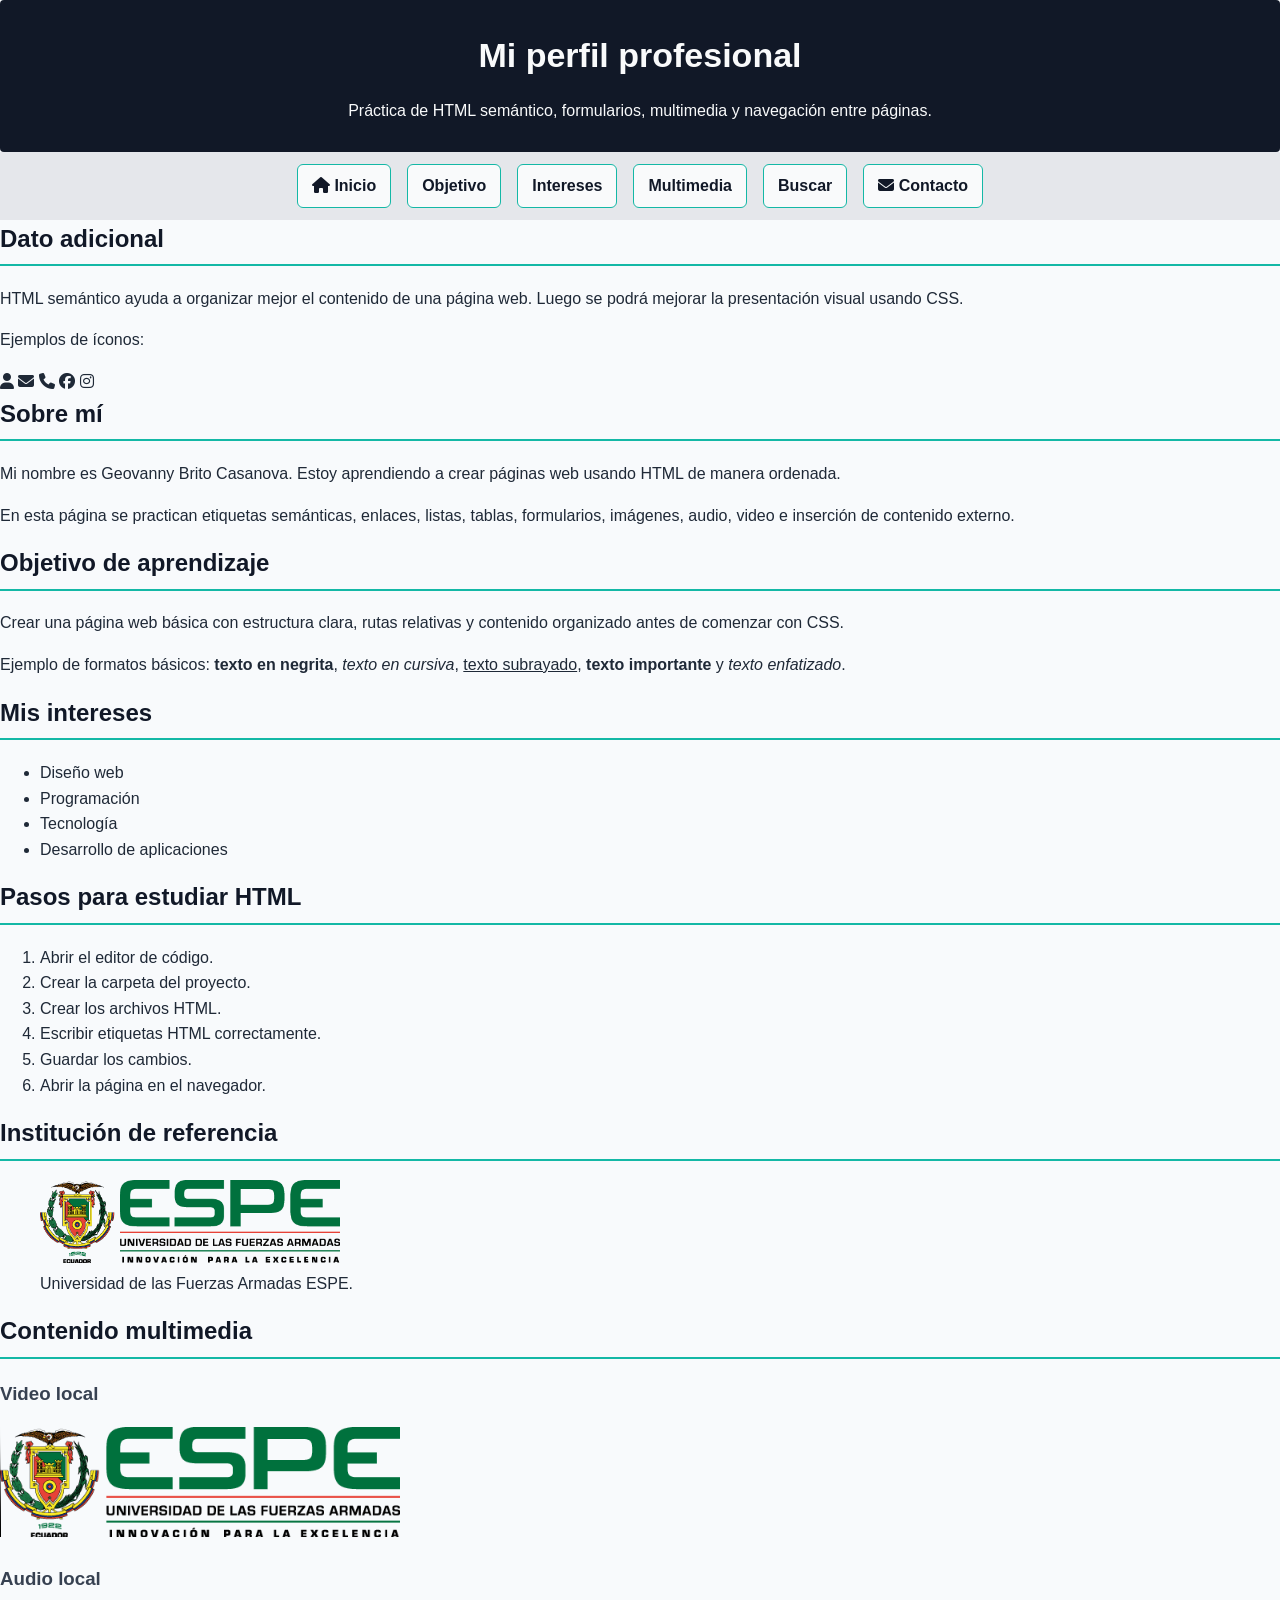
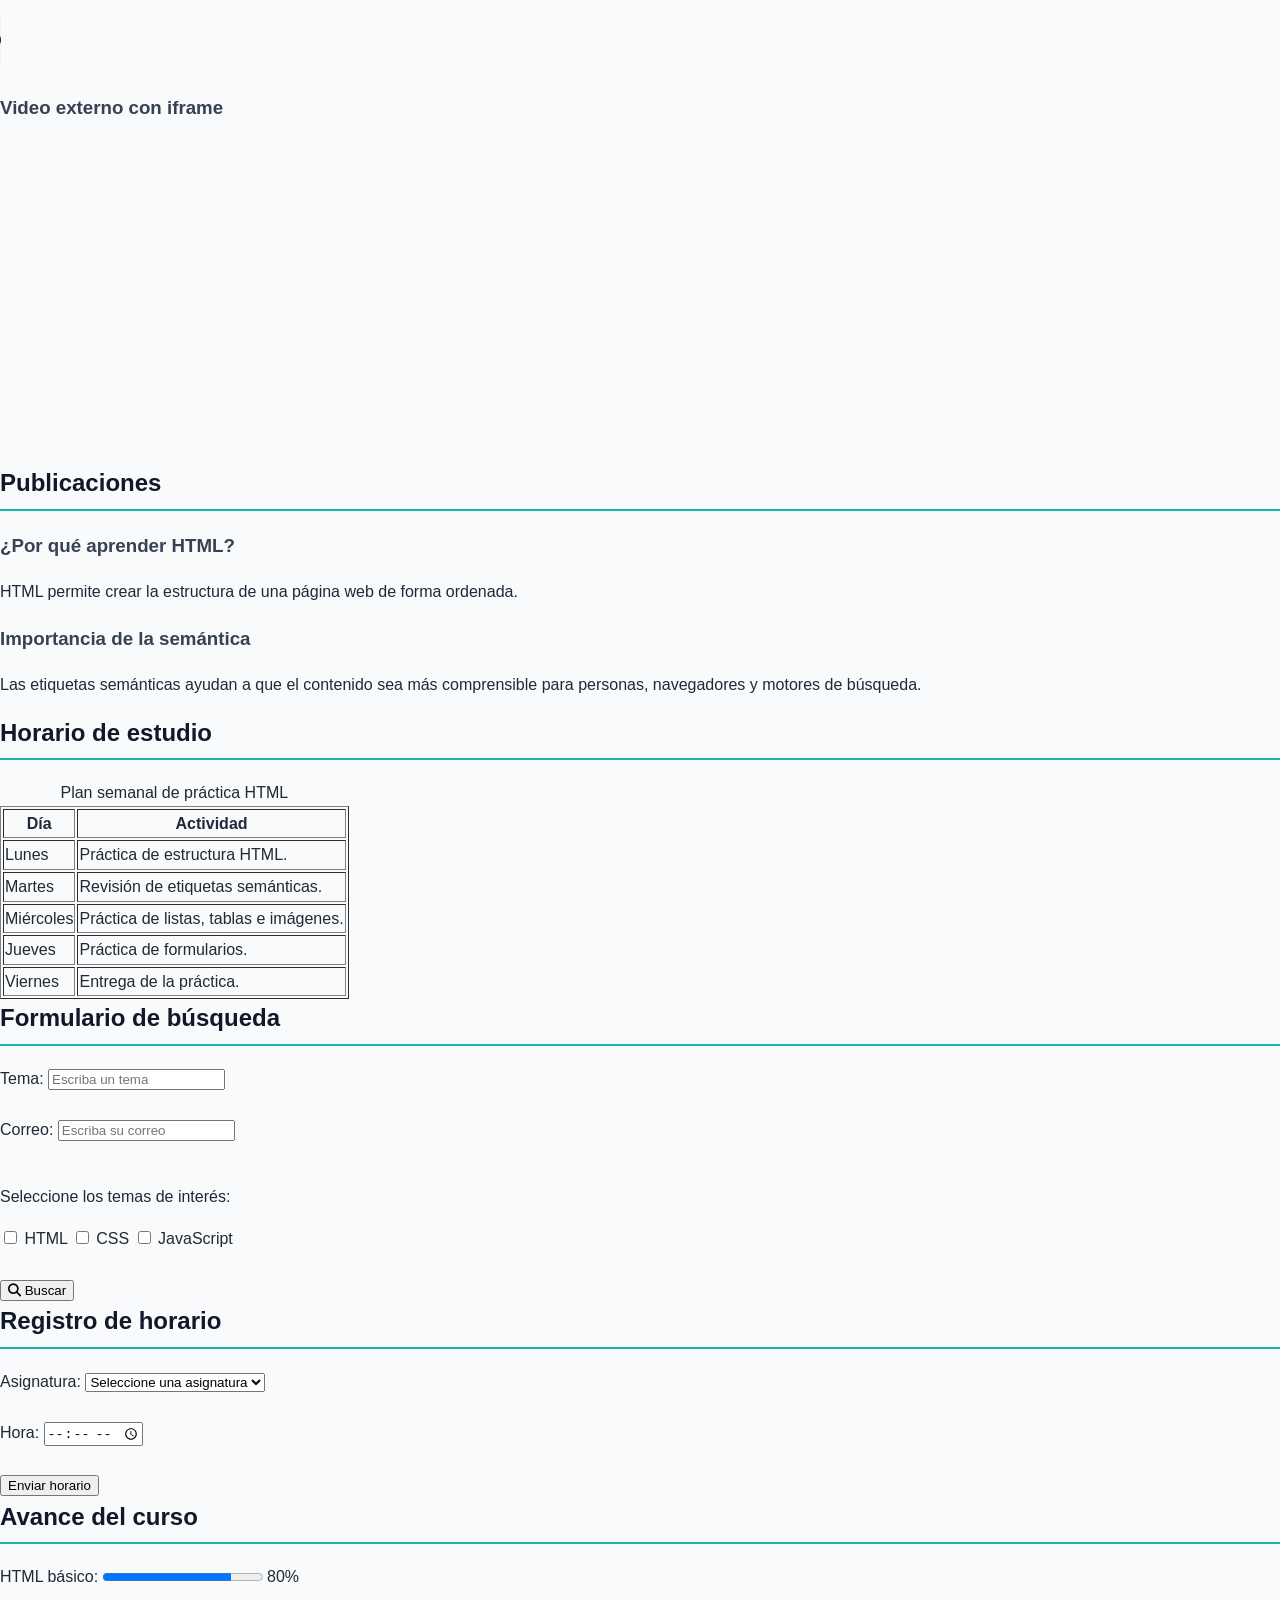
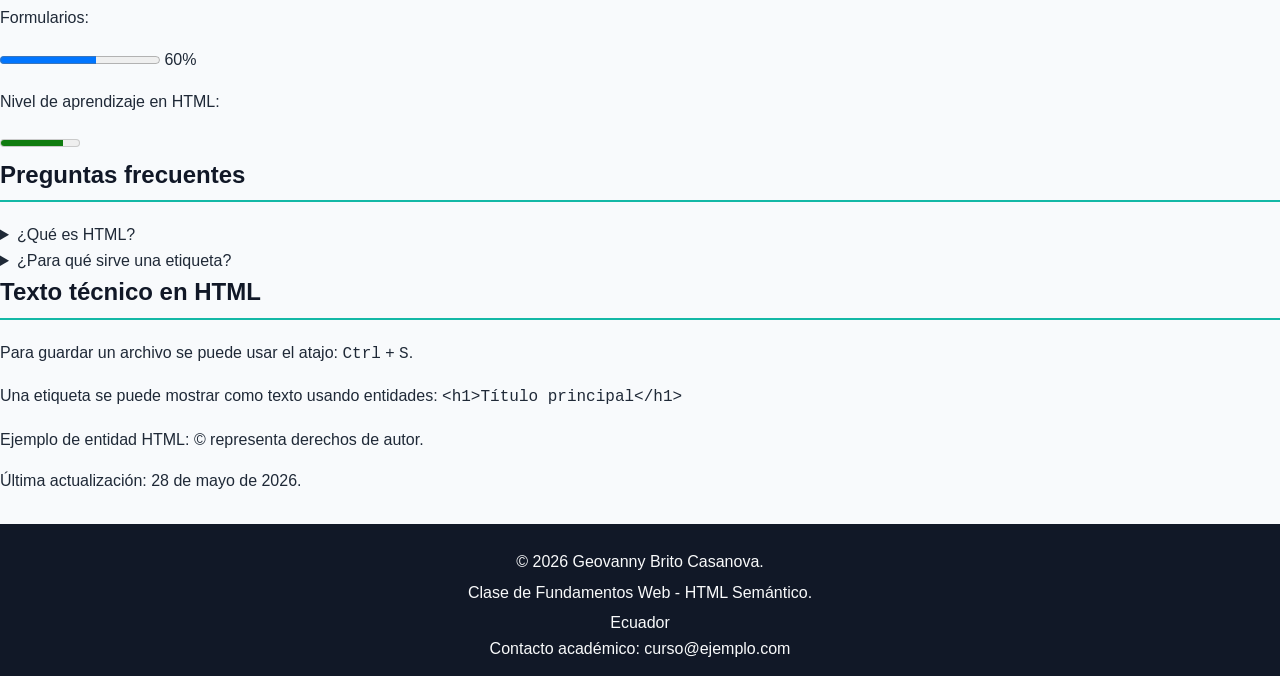
==== Practica01/index.html @ cd459540 "29/05/2026" ====
<!doctype html>
<html lang="es">
  <head>
    <meta charset="UTF-8" />
    <title>Mi perfil profesional</title>

    <!-- Ícono de la pestaña del navegador -->
    <link rel="icon" href="img/mundito.ico" type="image/x-icon" />

    <!-- Librería externa para usar íconos -->
    <link
      rel="stylesheet"
      href="https://cdnjs.cloudflare.com/ajax/libs/font-awesome/6.5.0/css/all.min.css"
    />

    <link rel="stylesheet" href="css/general.css" />
    <link rel="stylesheet" href="css/index.css" />
  </head>

  <body>
    <!-- Encabezado principal de la página -->
    <header>
      <h1>Mi perfil profesional</h1>
      <p>
        Práctica de HTML semántico, formularios, multimedia y navegación entre
        páginas.
      </p>
    </header>

    <!-- Menú de navegación principal -->
    <nav>
      <a href="index.html">
        <i class="fa-solid fa-house"></i>
        Inicio
      </a>

      <a href="#objetivo">Objetivo</a>

      <a href="#intereses">Intereses</a>

      <a href="#multimedia">Multimedia</a>

      <a href="pages/buscar.html">Buscar</a>

      <a href="pages/cto/contacto.html">
        <i class="fa-solid fa-envelope"></i>
        Contacto
      </a>
    </nav>

    <!-- Contenido lateral complementario -->
    <aside>
      <h2>Dato adicional</h2>
      <p>
        HTML semántico ayuda a organizar mejor el contenido de una página web.
        Luego se podrá mejorar la presentación visual usando CSS.
      </p>

      <p>Ejemplos de íconos:</p>
      <i class="fa-solid fa-user"></i>
      <i class="fa-solid fa-envelope"></i>
      <i class="fa-solid fa-phone"></i>
      <i class="fa-brands fa-facebook"></i>
      <i class="fa-brands fa-instagram"></i>
    </aside>

    <!-- Contenido principal -->
    <main>
      <!-- Sección de presentación -->
      <section id="presentacion">
        <h2>Sobre mí</h2>

        <p>
          Mi nombre es Geovanny Brito Casanova. Estoy aprendiendo a crear
          páginas web usando HTML de manera ordenada.
        </p>

        <p>
          En esta página se practican etiquetas semánticas, enlaces, listas,
          tablas, formularios, imágenes, audio, video e inserción de contenido
          externo.
        </p>
      </section>

      <!-- Sección de objetivos -->
      <section id="objetivo">
        <h2>Objetivo de aprendizaje</h2>

        <p>
          Crear una página web básica con estructura clara, rutas relativas y
          contenido organizado antes de comenzar con CSS.
        </p>

        <p>
          Ejemplo de formatos básicos:
          <b>texto en negrita</b>, <i>texto en cursiva</i>,
          <u>texto subrayado</u>, <strong>texto importante</strong> y
          <em>texto enfatizado</em>.
        </p>
      </section>

      <!-- Sección de intereses -->
      <section id="intereses">
        <h2>Mis intereses</h2>

        <ul>
          <li>Diseño web</li>
          <li>Programación</li>
          <li>Tecnología</li>
          <li>Desarrollo de aplicaciones</li>
        </ul>
      </section>

      <!-- Sección de pasos -->
      <section>
        <h2>Pasos para estudiar HTML</h2>

        <ol>
          <li>Abrir el editor de código.</li>
          <li>Crear la carpeta del proyecto.</li>
          <li>Crear los archivos HTML.</li>
          <li>Escribir etiquetas HTML correctamente.</li>
          <li>Guardar los cambios.</li>
          <li>Abrir la página en el navegador.</li>
        </ol>
      </section>

      <!-- Sección con imagen -->
      <section>
        <h2>Institución de referencia</h2>

        <figure>
          <img
            src="img/espe/imagenEjemploEspe.png"
            alt="Logo de la ESPE"
            width="300"
          />
          <figcaption>Universidad de las Fuerzas Armadas ESPE.</figcaption>
        </figure>
      </section>

      <!-- Sección multimedia -->
      <section id="multimedia">
        <h2>Contenido multimedia</h2>

        <article>
          <h3>Video local</h3>

          <video
            src="video/videoEjemploDiagnostica.mp4"
            controls
            width="400"
            poster="img/espe/imagenEjemploEspe.png"
            muted
            loop
          >
            Tu navegador no soporta la etiqueta de video.
          </video>
        </article>

        <article>
          <h3>Audio local</h3>

          <audio
            src="audio/audioEjemploA7X.mp3"
            controls
            loop
            preload="metadata"
          >
            Tu navegador no soporta la etiqueta de audio.
          </audio>
        </article>

        <article>
          <h3>Video externo con iframe</h3>

          <iframe
            width="560"
            height="315"
            src="https://www.youtube.com/embed/bdz90srbneU?si=QoyqD5uKp2PkH5kk"
            title="Video de YouTube"
            frameborder="0"
            allow="
              accelerometer;
              autoplay;
              clipboard-write;
              encrypted-media;
              gyroscope;
              picture-in-picture;
              web-share;
            "
            referrerpolicy="strict-origin-when-cross-origin"
            allowfullscreen
          >
          </iframe>
        </article>
      </section>

      <!-- Sección de publicaciones -->
      <section>
        <h2>Publicaciones</h2>

        <article>
          <h3>¿Por qué aprender HTML?</h3>
          <p>
            HTML permite crear la estructura de una página web de forma
            ordenada.
          </p>
        </article>

        <article>
          <h3>Importancia de la semántica</h3>
          <p>
            Las etiquetas semánticas ayudan a que el contenido sea más
            comprensible para personas, navegadores y motores de búsqueda.
          </p>
        </article>
      </section>

      <!-- Sección de tabla -->
      <section>
        <h2>Horario de estudio</h2>

        <table border="1">
          <caption>
            Plan semanal de práctica HTML
          </caption>

          <thead>
            <tr>
              <th>Día</th>
              <th>Actividad</th>
            </tr>
          </thead>

          <tbody>
            <tr>
              <td>Lunes</td>
              <td>Práctica de estructura HTML.</td>
            </tr>

            <tr>
              <td>Martes</td>
              <td>Revisión de etiquetas semánticas.</td>
            </tr>

            <tr>
              <td>Miércoles</td>
              <td>Práctica de listas, tablas e imágenes.</td>
            </tr>

            <tr>
              <td>Jueves</td>
              <td>Práctica de formularios.</td>
            </tr>

            <tr>
              <td>Viernes</td>
              <td>Entrega de la práctica.</td>
            </tr>
          </tbody>
        </table>
      </section>

      <!-- Sección de formulario de búsqueda -->
      <section>
        <h2>Formulario de búsqueda</h2>

        <!-- 
                Este formulario usa GET.
                Por eso los datos viajan en la URL hacia pages/buscar.html.
            -->
        <form method="GET" action="pages/buscar.html">
          <label for="tema">Tema:</label>
          <input
            type="text"
            id="tema"
            name="tema"
            placeholder="Escriba un tema"
            required
            minlength="3"
            maxlength="20"
          />

          <br /><br />

          <label for="correo">Correo:</label>
          <input
            type="email"
            id="correo"
            name="correo"
            placeholder="Escriba su correo"
            required
          />

          <br /><br />

          <p>Seleccione los temas de interés:</p>

          <label>
            <input type="checkbox" name="temas[]" value="html" />
            HTML
          </label>

          <label>
            <input type="checkbox" name="temas[]" value="css" />
            CSS
          </label>

          <label>
            <input type="checkbox" name="temas[]" value="javascript" />
            JavaScript
          </label>

          <br /><br />

          <button type="submit">
            <i class="fa-solid fa-magnifying-glass"></i>
            Buscar
          </button>
        </form>
      </section>

      <!-- Sección de registro de horario -->
      <section>
        <h2>Registro de horario</h2>

        <form method="GET" action="pages/buscar.html">
          <label for="asignatura">Asignatura:</label>
          <select id="asignatura" name="asignatura" required>
            <option value="">Seleccione una asignatura</option>
            <option value="programacion">Programación</option>
            <option value="base_datos">Base de Datos</option>
            <option value="redes">Redes</option>
            <option value="sistemas_operativos">Sistemas Operativos</option>
          </select>

          <br /><br />

          <label for="hora">Hora:</label>
          <input
            type="time"
            id="hora"
            name="hora"
            min="08:00"
            max="17:00"
            step="1800"
            required
          />

          <br /><br />

          <button type="submit">Enviar horario</button>
        </form>
      </section>

      <!-- Sección de avance del curso -->
      <section>
        <h2>Avance del curso</h2>

        <label for="avance-html">HTML básico:</label>
        <progress id="avance-html" value="80" max="100"></progress>
        <span>80%</span>

        <p>Formularios:</p>
        <progress value="60" max="100"></progress>
        <span>60%</span>

        <p>Nivel de aprendizaje en HTML:</p>
        <meter value="8" min="0" max="10"></meter>
      </section>

      <!-- Sección de preguntas frecuentes -->
      <section>
        <h2>Preguntas frecuentes</h2>

        <details>
          <summary>¿Qué es HTML?</summary>
          <p>
            HTML es el lenguaje que permite crear la estructura de una página
            web.
          </p>
        </details>

        <details>
          <summary>¿Para qué sirve una etiqueta?</summary>
          <p>
            Una etiqueta indica al navegador cómo debe interpretar una parte del
            contenido.
          </p>
        </details>
      </section>

      <!-- Sección de texto técnico -->
      <section>
        <h2>Texto técnico en HTML</h2>

        <p>
          Para guardar un archivo se puede usar el atajo:
          <kbd>Ctrl</kbd> + <kbd>S</kbd>.
        </p>

        <p>
          Una etiqueta se puede mostrar como texto usando entidades:
          <code>&lt;h1&gt;Título principal&lt;/h1&gt;</code>
        </p>

        <p>Ejemplo de entidad HTML: &copy; representa derechos de autor.</p>

        <p>
          Última actualización:
          <time datetime="2026-05-28">28 de mayo de 2026</time>.
        </p>
      </section>
    </main>

    <!-- Pie de página -->
    <footer>
      <p>&copy; 2026 Geovanny Brito Casanova.</p>
      <p>Clase de Fundamentos Web - HTML Semántico.</p>

      <address>
        Ecuador<br />
        Contacto académico: curso@ejemplo.com
      </address>
    </footer>
  </body>
</html>
---- Practica01/css/general.css ----
/* =========================
   Estilos generales
========================= */
* {
  box-sizing: border-box;
}

body {
  font-family: Arial, Helvetica, sans-serif;
  margin: 0;
  background-color: rgb(248, 250, 252);
  color: rgb(31, 41, 55);
  line-height: 1.6;
}

/* =========================
   Titulos
========================= */
h1 {
  margin: 0;
  font-size: 34px;
  text-align: center;
}

h2 {
  color: rgb(17, 24, 39);
  margin-top: 0;
  border-bottom: 2px solid rgb(20, 184, 166);
  padding-bottom: 6px;
}

h3 {
  color: rgb(55, 65, 81);
}

/* =========================
   Texto y enlaces
========================= */
p {
  font-size: 16px;
  text-align: justify;
}
a {
  color: rgb(15, 118, 110);
  text-decoration: none;
}
a:hover {
  text-decoration: underline;
}

/* =========================
   Encabezado
========================= */
header {
  background-color: rgb(17, 24, 39);
  color: rgb(249, 250, 251);
  padding: 28px 16px;
  text-align: center;
  border-radius: 4px;
}

header p {
  text-align: center;
  margin-bottom: 0;
}

/* =========================
   Navegacion
========================= */
nav {
  background-color: rgb(229, 231, 235);
  padding: 12px;
  text-align: center;
  display: flex;
  justify-content: center;
  flex-wrap: wrap;
  gap: 16px;
}

nav a {
  background-color: rgb(249, 250, 251);
  color: rgb(17, 24, 39);
  padding: 8px 14px;
  border-radius: 6px;
  font-weight: bold;
  border: 1px solid rgb(20, 184, 166);
}

nav a:hover {
  background-color: rgb(20, 184, 166);
  color: rgb(249, 250, 251);
  text-decoration: none;
}

/* =========================
   Pie de pagina
========================= */
footer {
  background-color: rgb(17, 24, 39);
  color: rgb(249, 250, 251);
  text-align: center;
  padding: 20px;
  margin-top: 30px;
}

footer p {
  text-align: center;
  margin: 5px 0;
}

footer address {
  font-style: normal;
}
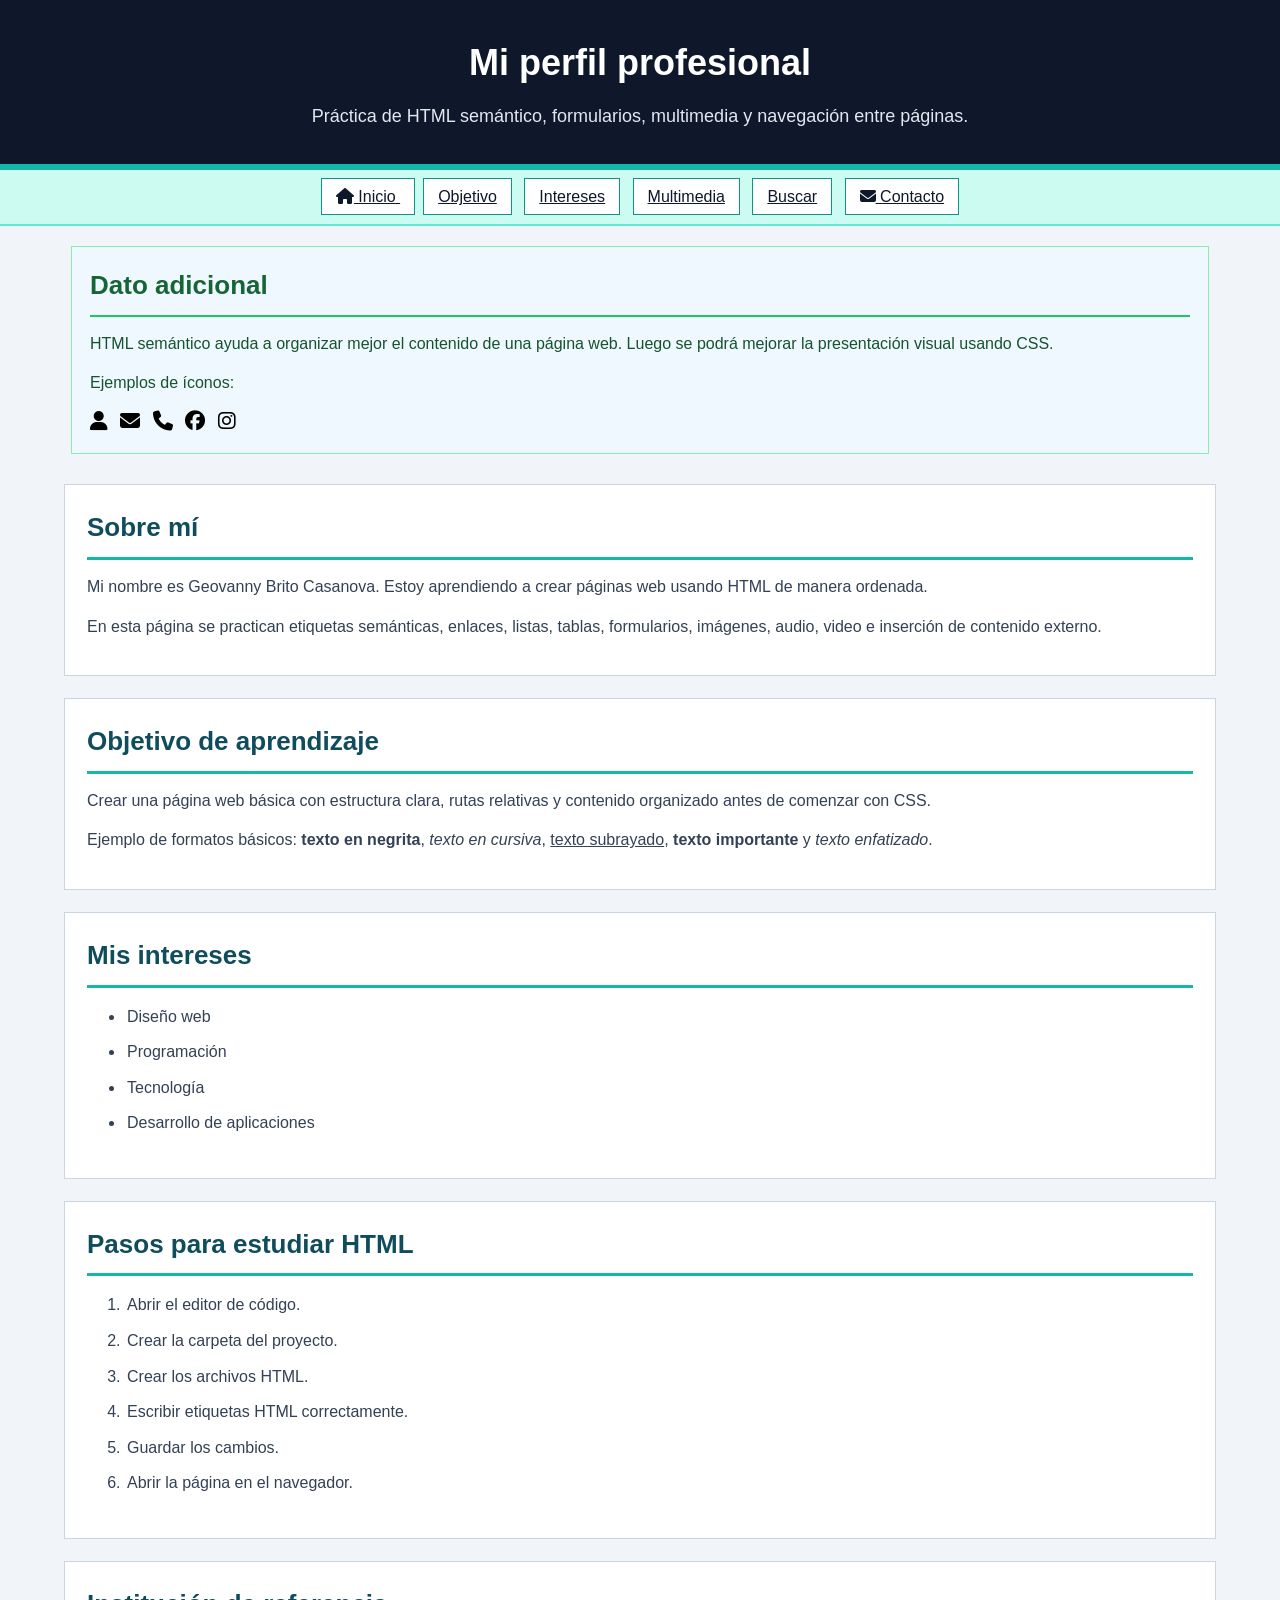
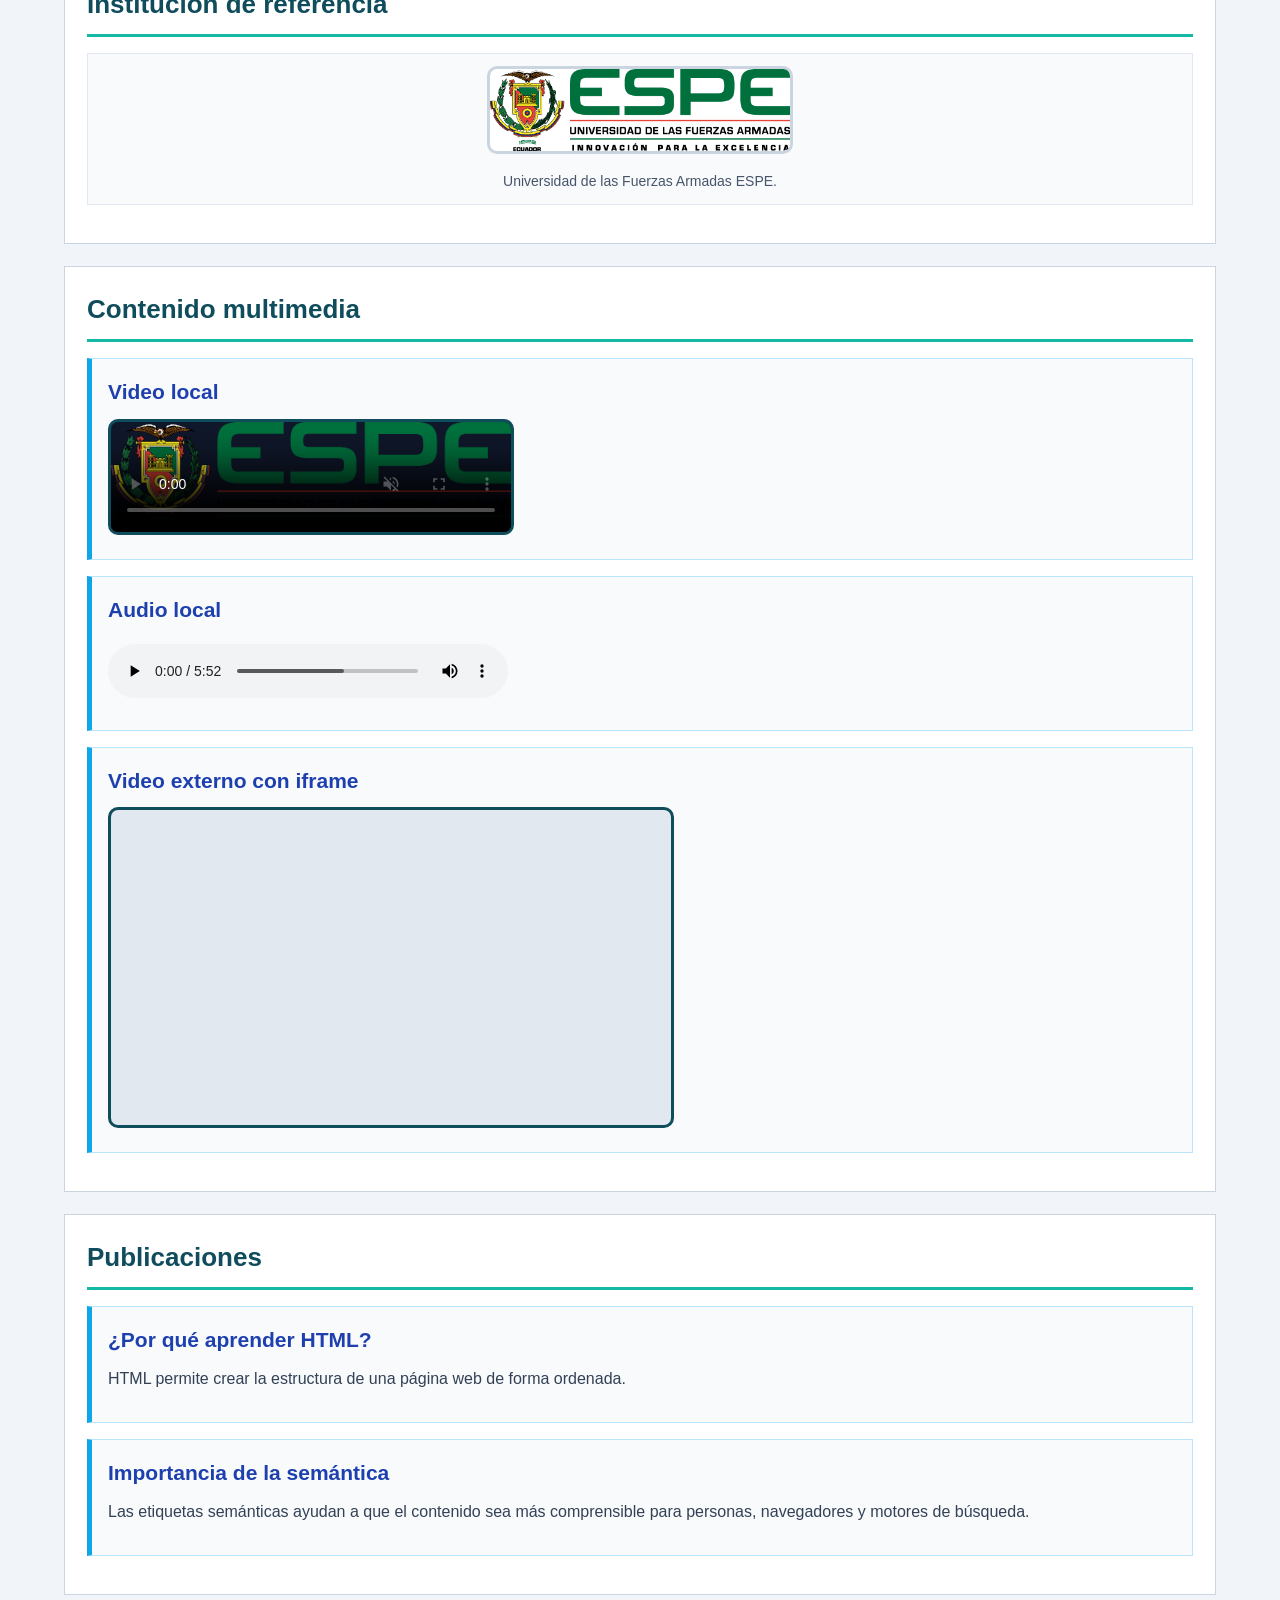
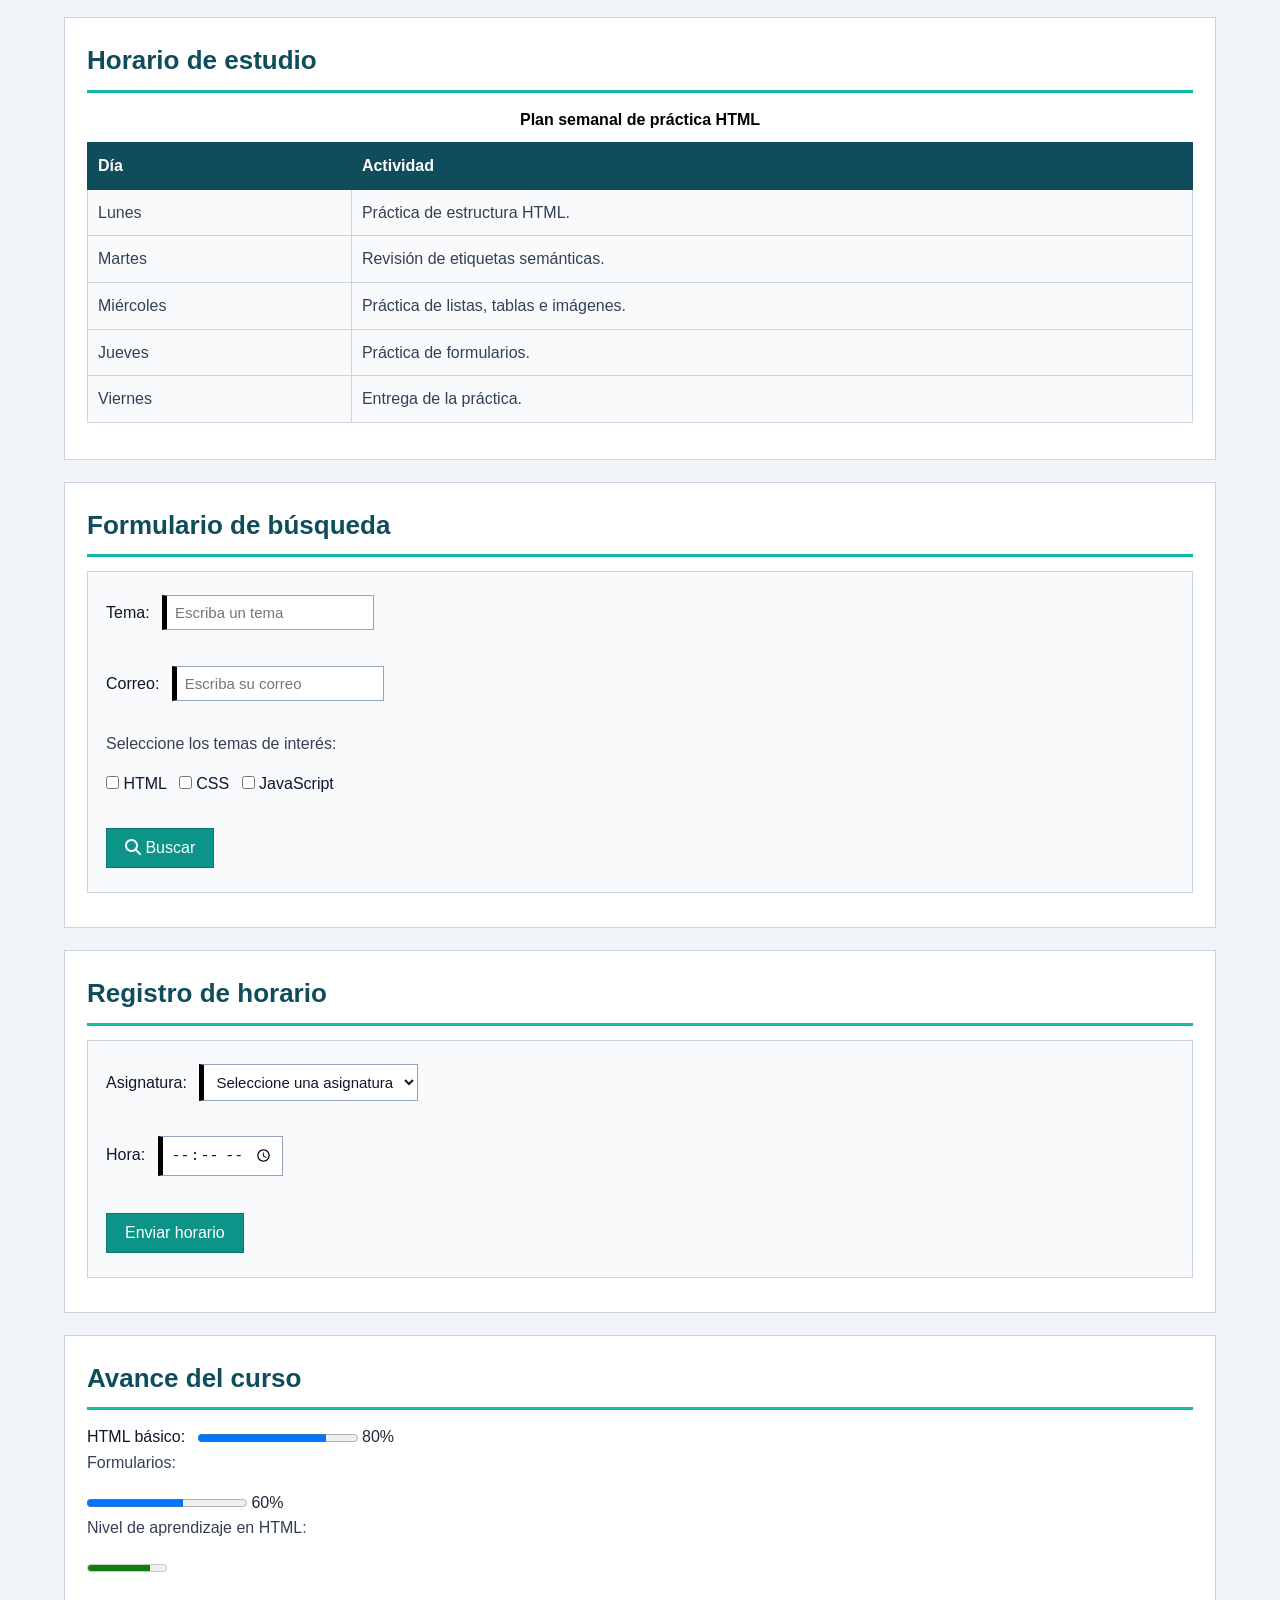
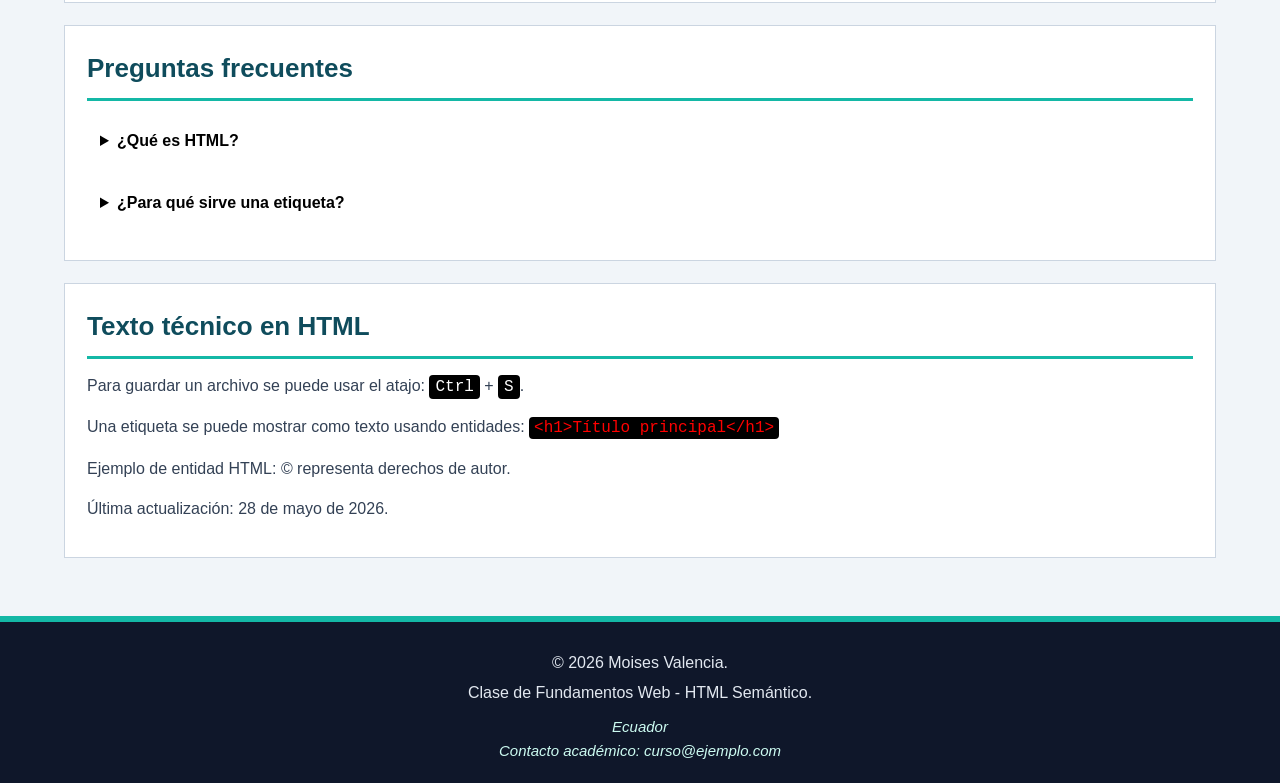
==== commit 1d0033d4: "1/06/2026" ====
--- a/Practica01/index.html
+++ b/Practica01/index.html
@@ -416,7 +416,7 @@
 
     <!-- Pie de página -->
     <footer>
-      <p>&copy; 2026 Geovanny Brito Casanova.</p>
+      <p>&copy; 2026 Moises Valencia.</p>
       <p>Clase de Fundamentos Web - HTML Semántico.</p>
 
       <address>
--- a/Practica01/css/general.css
+++ b/Practica01/css/general.css
@@ -1,113 +1,446 @@
-/* =========================
-   Estilos generales
-========================= */
+/* ============================================================
+   BLOQUE 1: CONFIGURACION GENERAL
+   Selector universal, body, fuente, fondo, color e interlineado.
+   ============================================================ */
+
 * {
-  box-sizing: border-box;
+  margin: 0;
+  padding: 0;
 }
 
 body {
   font-family: Arial, Helvetica, sans-serif;
-  margin: 0;
-  background-color: rgb(248, 250, 252);
+  background-color: rgb(241, 245, 249);
   color: rgb(31, 41, 55);
   line-height: 1.6;
 }
 
-/* =========================
-   Titulos
-========================= */
+/* ============================================================
+   BLOQUE 2: TITULOS, PARRAFOS Y ENLACES
+   Estilos para h1, h2, h3, p, a y a:hover.
+   ============================================================ */
+
 h1 {
+  color: rgb(255, 255, 255);
+  font-size: 36px;
+  text-align: center;
+  margin: 0 0 10px 0;
+}
+
+h2 {
+  color: rgb(15, 76, 92);
+  font-size: 26px;
+  text-align: left;
+  margin: 0 0 14px 0;
+  padding: 0 0 8px 0;
+  border-bottom: 3px solid rgb(20, 184, 166);
+}
+
+h3 {
+  color: rgb(30, 64, 175);
+  font-size: 21px;
+  margin: 0 0 10px 0;
+}
+
+p {
+  color: rgb(51, 65, 85);
+  font-size: 16px;
+  text-align: justify;
+  margin: 0 0 14px 0;
+}
+
+a {
+  color: rgb(13, 148, 136);
+}
+
+a:hover {
+  color: rgb(30, 64, 175);
+  background-color: rgb(224, 242, 254);
+}
+
+/* ============================================================
+   BLOQUE 3: ELEMENTOS SEMANTICOS PRINCIPALES
+   Estilos para header, nav, main, section, article, aside y footer.
+   ============================================================ */
+
+header {
+  background-color: rgb(15, 23, 42);
+  color: rgb(255, 255, 255);
+  text-align: center;
+  padding: 34px 24px;
+  border-bottom: 6px solid rgb(20, 184, 166);
+}
+
+header p {
+  color: rgb(226, 232, 240);
+  text-align: center;
+  font-size: 18px;
   margin: 0;
-  font-size: 34px;
-  text-align: center;
-}
-
-h2 {
-  color: rgb(17, 24, 39);
-  margin-top: 0;
-  border-bottom: 2px solid rgb(20, 184, 166);
-  padding-bottom: 6px;
-}
-
-h3 {
-  color: rgb(55, 65, 81);
-}
-
-/* =========================
-   Texto y enlaces
-========================= */
-p {
-  font-size: 16px;
-  text-align: justify;
-}
-a {
-  color: rgb(15, 118, 110);
-  text-decoration: none;
-}
-a:hover {
-  text-decoration: underline;
-}
-
-/* =========================
-   Encabezado
-========================= */
-header {
-  background-color: rgb(17, 24, 39);
-  color: rgb(249, 250, 251);
-  padding: 28px 16px;
-  text-align: center;
+}
+
+nav {
+  background-color: rgb(204, 251, 241);
+  text-align: center;
+  padding: 14px;
+  border-bottom: 2px solid rgb(94, 234, 212);
+}
+
+main {
+  width: 90%;
+  margin: 24px auto;
+  padding: 6px;
+}
+
+section {
+  background-color: rgb(255, 255, 255);
+  margin: 0 0 22px 0;
+  padding: 22px;
+  border: 1px solid rgb(203, 213, 225);
+}
+
+article {
+  background-color: rgb(248, 250, 252);
+  margin: 16px 0;
+  padding: 16px;
+  border-left: 5px solid rgb(14, 165, 233);
+}
+
+aside {
+  width: 90%;
+  background-color: rgb(236, 253, 245);
+  color: rgb(20, 83, 45);
+  margin: 24px auto 0 auto;
+  padding: 18px;
+  border: 1px solid rgb(134, 239, 172);
+}
+
+footer {
+  background-color: rgb(15, 23, 42);
+  color: rgb(255, 255, 255);
+  text-align: center;
+  margin: 30px 0 0 0;
+  padding: 24px;
+  border-top: 6px solid rgb(20, 184, 166);
+}
+
+/* ============================================================
+   BLOQUE 4: MENU DE NAVEGACION
+   Estilos para nav, nav a y nav a:hover.
+   ============================================================ */
+
+nav a {
+  color: rgb(15, 23, 42);
+  background-color: rgb(255, 255, 255);
+  font-size: 16px;
+  margin: 4px;
+  padding: 9px 14px;
+  border: 1px solid rgb(13, 148, 136);
+}
+
+nav a:hover {
+  color: rgb(255, 255, 255);
+  background-color: rgb(13, 148, 136);
+}
+
+/* ============================================================
+   BLOQUE 5: CONTENIDO Y SECCIONES
+   Estilos para main, section, article y aside.
+   ============================================================ */
+
+aside {
+  width: 90%;
+  max-width: 1100px;
+  margin: 20px auto;
+  background-color: aliceblue;
+}
+
+aside i {
+  margin-right: 8px;
+  font-size: 20px;
+  color: black;
+}
+
+main p {
+  font-size: 16px;
+}
+
+section article {
+  border: 1px solid rgb(186, 230, 253);
+  border-left: 5px solid rgb(14, 165, 233);
+}
+
+aside h2 {
+  color: rgb(22, 101, 52);
+  border-bottom: 2px solid rgb(34, 197, 94);
+}
+
+aside p {
+  color: rgb(20, 83, 45);
+}
+
+/* ============================================================
+   BLOQUE 6: IMAGENES Y MULTIMEDIA
+   Estilos para img, figure, figcaption, video, audio e iframe.
+   ============================================================ */
+
+img {
+  width: 300px;
+  height: auto;
+  border: 3px solid rgb(203, 213, 225);
+}
+
+figure {
+  text-align: center;
+  margin: 16px 0;
+  padding: 12px;
+  background-color: rgb(248, 250, 252);
+  border: 1px solid rgb(226, 232, 240);
+}
+
+figure img {
+  background-color: rgb(255, 255, 255);
+}
+
+figcaption {
+  color: rgb(71, 85, 105);
+  font-size: 14px;
+  text-align: center;
+  margin: 8px 0 0 0;
+}
+
+video {
+  width: 400px;
+  height: auto;
+  border: 3px solid rgb(15, 76, 92);
+  background-color: rgb(15, 23, 42);
+}
+
+audio {
+  width: 400px;
+  margin: 8px 0;
+}
+
+iframe {
+  width: 560px;
+  height: 315px;
+  border: 3px solid rgb(15, 76, 92);
+  background-color: rgb(226, 232, 240);
+}
+
+img,
+video,
+iframe {
+  max-width: 100%;
+  border-radius: 10px;
+}
+
+/* ============================================================
+   BLOQUE 7: LISTAS
+   Estilos para ul, ol y li.
+   ============================================================ */
+
+ul {
+  margin: 10px 0 18px 28px;
+  padding: 0 0 0 10px;
+}
+
+ol {
+  margin: 10px 0 18px 28px;
+  padding: 0 0 0 10px;
+}
+
+li {
+  color: rgb(51, 65, 85);
+  font-size: 16px;
+  margin: 6px 0;
+  padding: 2px;
+}
+
+/* ============================================================
+   BLOQUE 8: FORMULARIOS
+   Estilos para form, label, input, textarea, select y button.
+   ============================================================ */
+
+form {
+  background-color: rgb(248, 250, 252);
+  margin: 12px 0;
+  padding: 18px;
+  border: 1px solid rgb(203, 213, 225);
+}
+
+label {
+  color: rgb(15, 23, 42);
+  font-size: 16px;
+  margin: 6px 8px 6px 0;
+}
+
+input {
+  color: rgb(15, 23, 42);
+  background-color: rgb(255, 255, 255);
+  font-size: 15px;
+  margin: 5px 0;
+  padding: 8px;
+  border: 1px solid rgb(148, 163, 184);
+}
+
+textarea {
+  color: rgb(15, 23, 42);
+  background-color: rgb(255, 255, 255);
+  font-size: 15px;
+  width: 90%;
+  height: 120px;
+  margin: 5px 0;
+  padding: 8px;
+  border: 1px solid rgb(148, 163, 184);
+  resize: vertical;
+}
+
+select {
+  color: rgb(15, 23, 42);
+  background-color: rgb(255, 255, 255);
+  font-size: 15px;
+  margin: 5px 0;
+  padding: 8px;
+  border: 1px solid rgb(148, 163, 184);
+}
+
+button {
+  color: rgb(255, 255, 255);
+  background-color: rgb(13, 148, 136);
+  font-size: 16px;
+  margin: 6px 6px 6px 0;
+  padding: 10px 18px;
+  border: 1px solid rgb(15, 118, 110);
+  cursor: pointer;
+}
+
+button:hover {
+  color: rgb(255, 255, 255);
+  background-color: rgb(30, 64, 175);
+}
+
+input:focus,
+select:focus,
+textarea:focus {
+  outline: 2px solid black;
+  border-color: aqua;
+}
+
+input:required,
+select:required,
+textarea:required {
+  border-left: 5px solid black;
+}
+
+/* ============================================================
+   BLOQUE 9: TABLAS
+   Estilos para table, thead, tbody, tr, th y td.
+   ============================================================ */
+
+table {
+  width: 100%;
+  margin: 14px 0;
+  border: 1px solid rgb(15, 76, 92);
+  background-color: rgb(255, 255, 255);
+  border-collapse: collapse;
+}
+
+caption {
+  font-weight: bold;
+  margin-bottom: 10px;
+  color: black;
+}
+
+thead {
+  color: rgb(255, 255, 255);
+  background-color: rgb(15, 76, 92);
+}
+
+tbody {
+  color: rgb(51, 65, 85);
+  background-color: rgb(248, 250, 252);
+}
+
+tr {
+  border: 1px solid rgb(203, 213, 225);
+}
+
+th {
+  color: rgb(255, 255, 255);
+  background-color: rgb(15, 76, 92);
+  text-align: left;
+  padding: 10px;
+  border: 1px solid rgb(15, 76, 92);
+}
+
+td {
+  color: rgb(51, 65, 85);
+  padding: 10px;
+  border: 1px solid rgb(203, 213, 225);
+}
+
+tr:nth-child {
+  background-color: azure;
+}
+/* ============================================================
+   BLOQUE 10: PIE DE PAGINA
+   Estilos para footer, footer p y footer address.
+   ============================================================ */
+
+footer p {
+  color: rgb(226, 232, 240);
+  text-align: center;
+  margin: 4px 0;
+}
+
+footer address {
+  color: rgb(204, 251, 241);
+  font-size: 15px;
+  text-align: center;
+  margin: 10px 0 0 0;
+}
+
+/* ============================================================
+   BLOQUE 11: details summary progress meter  
+   ============================================================ */
+details {
+  background-color: white;
+  padding: 12px;
+  border-radius: 8px;
+  border: 1px solid white;
+  margin-bottom: 10px;
+}
+
+summary {
+  cursor: pointer;
+  font-weight: bold;
+  color: black;
+}
+progress,
+meter {
+}
+
+/* ============================================================
+   BLOQUE 10: Texto tecnico
+   ============================================================ */
+code {
+  background-color: black;
+  color: red;
+  padding: 2px 5px;
   border-radius: 4px;
 }
 
-header p {
-  text-align: center;
-  margin-bottom: 0;
-}
-
-/* =========================
-   Navegacion
-========================= */
-nav {
-  background-color: rgb(229, 231, 235);
-  padding: 12px;
-  text-align: center;
-  display: flex;
-  justify-content: center;
-  flex-wrap: wrap;
-  gap: 16px;
-}
-
-nav a {
-  background-color: rgb(249, 250, 251);
-  color: rgb(17, 24, 39);
-  padding: 8px 14px;
-  border-radius: 6px;
-  font-weight: bold;
-  border: 1px solid rgb(20, 184, 166);
-}
-
-nav a:hover {
-  background-color: rgb(20, 184, 166);
-  color: rgb(249, 250, 251);
-  text-decoration: none;
-}
-
-/* =========================
-   Pie de pagina
-========================= */
-footer {
-  background-color: rgb(17, 24, 39);
-  color: rgb(249, 250, 251);
-  text-align: center;
-  padding: 20px;
-  margin-top: 30px;
-}
-
-footer p {
-  text-align: center;
-  margin: 5px 0;
-}
-
-footer address {
-  font-style: normal;
-}
+pre {
+  background-color: black;
+  color: white;
+  padding: 15px;
+  border-radius: 8px;
+  overflow-x: auto;
+}
+
+kbd {
+  background-color: black;
+  color: white;
+  padding: 3px 6px;
+  border-radius: 4px;
+}
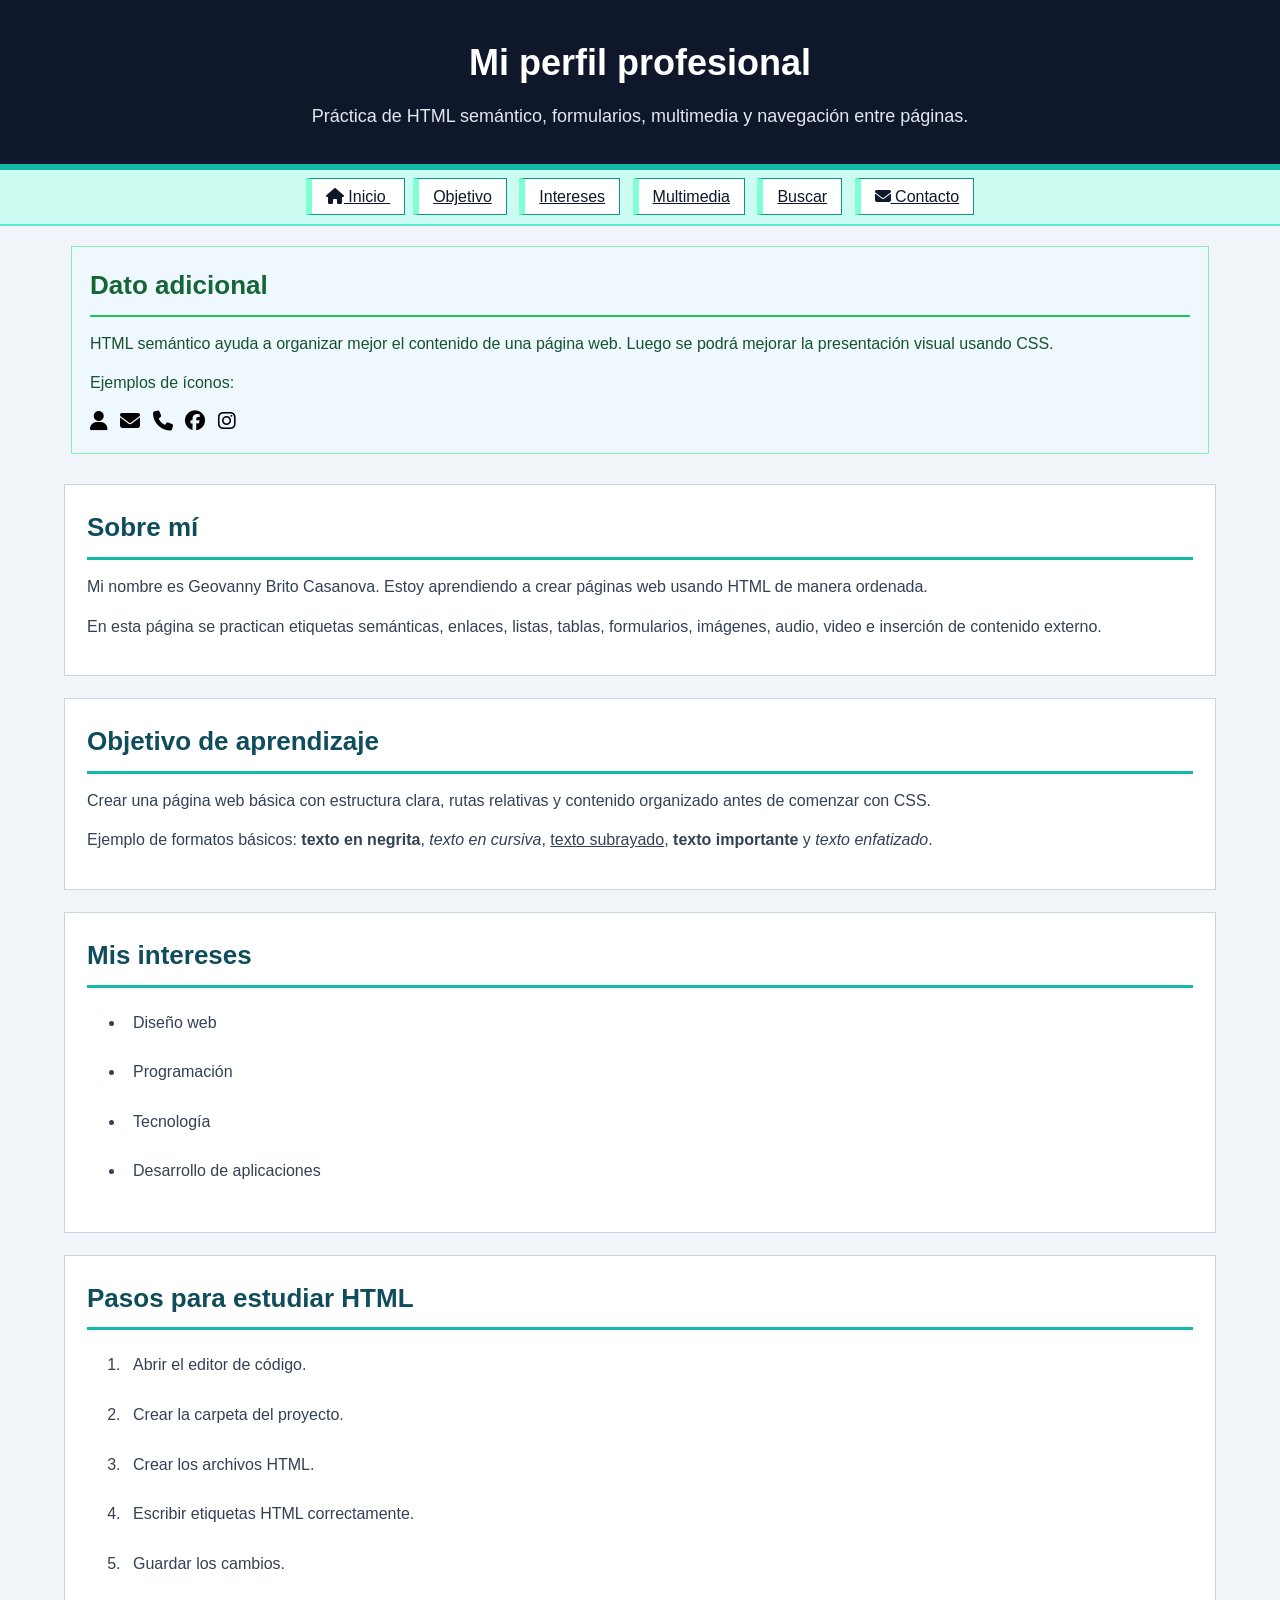
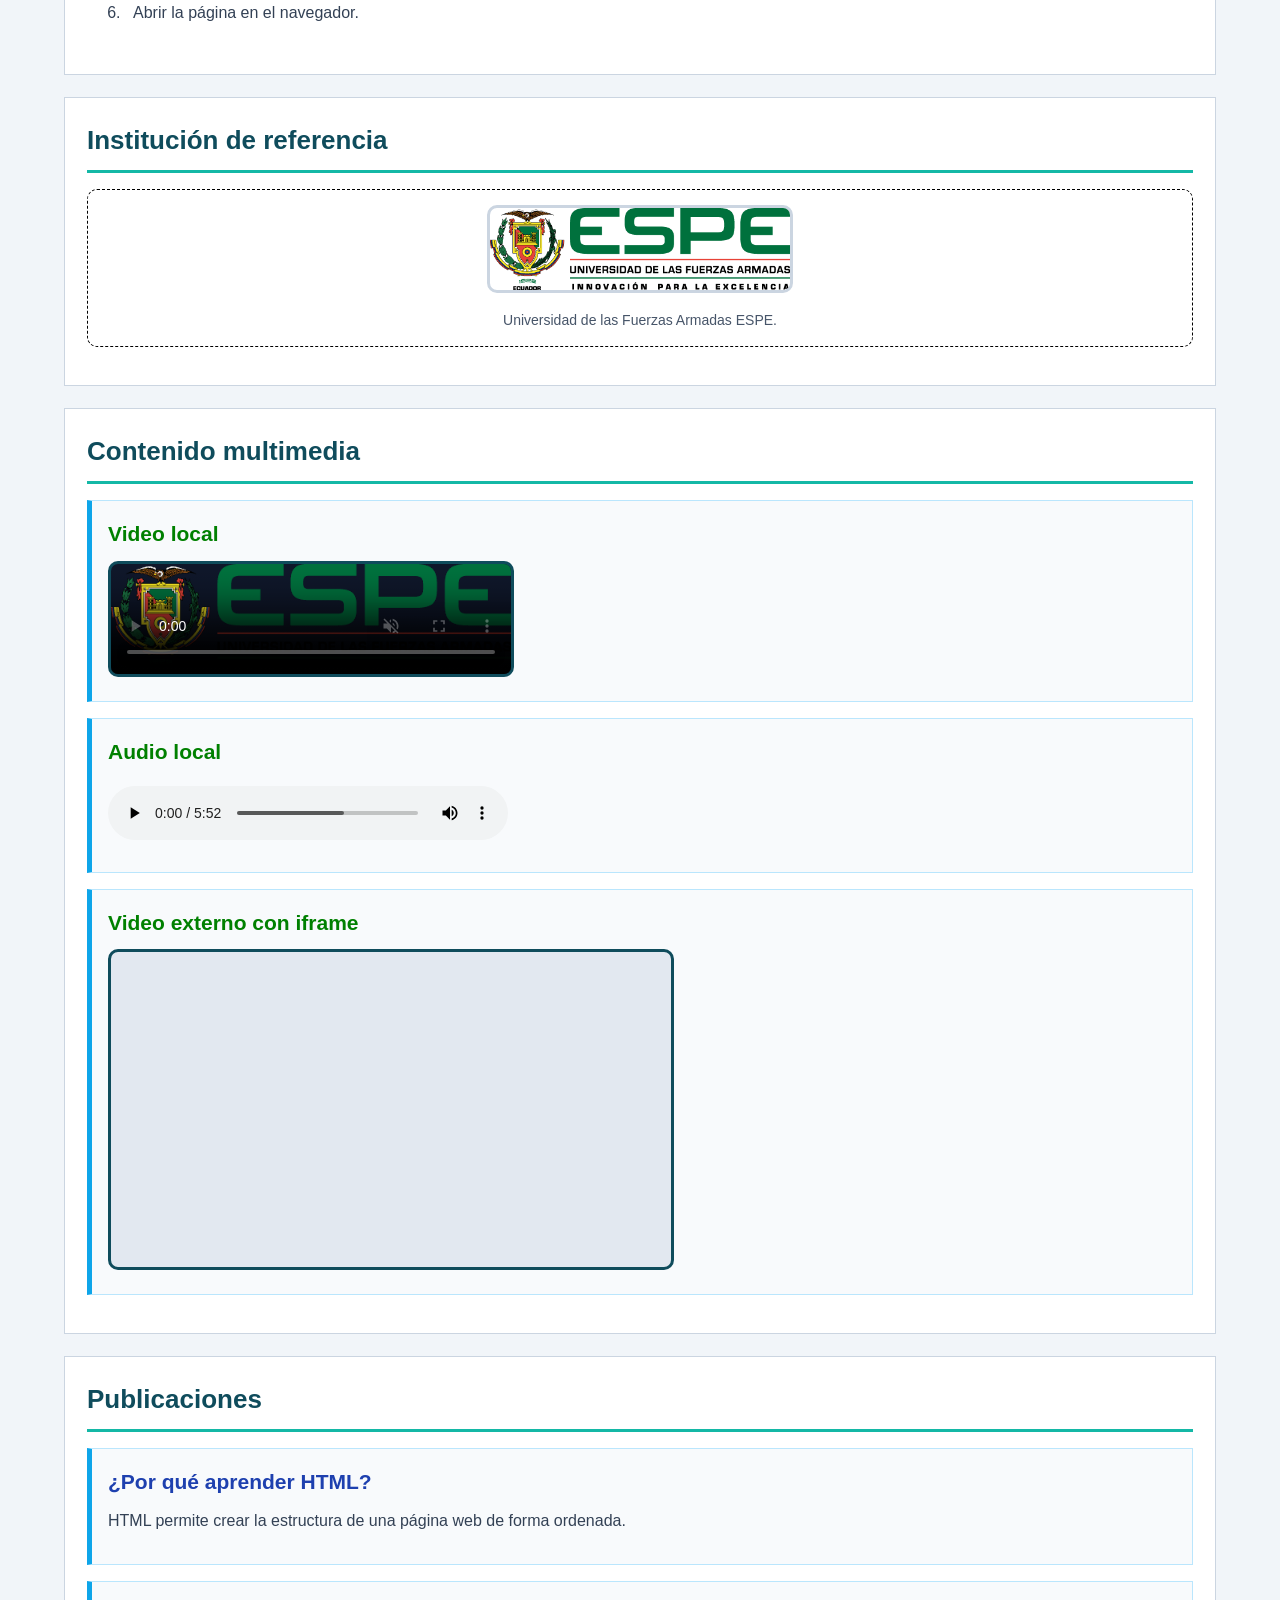
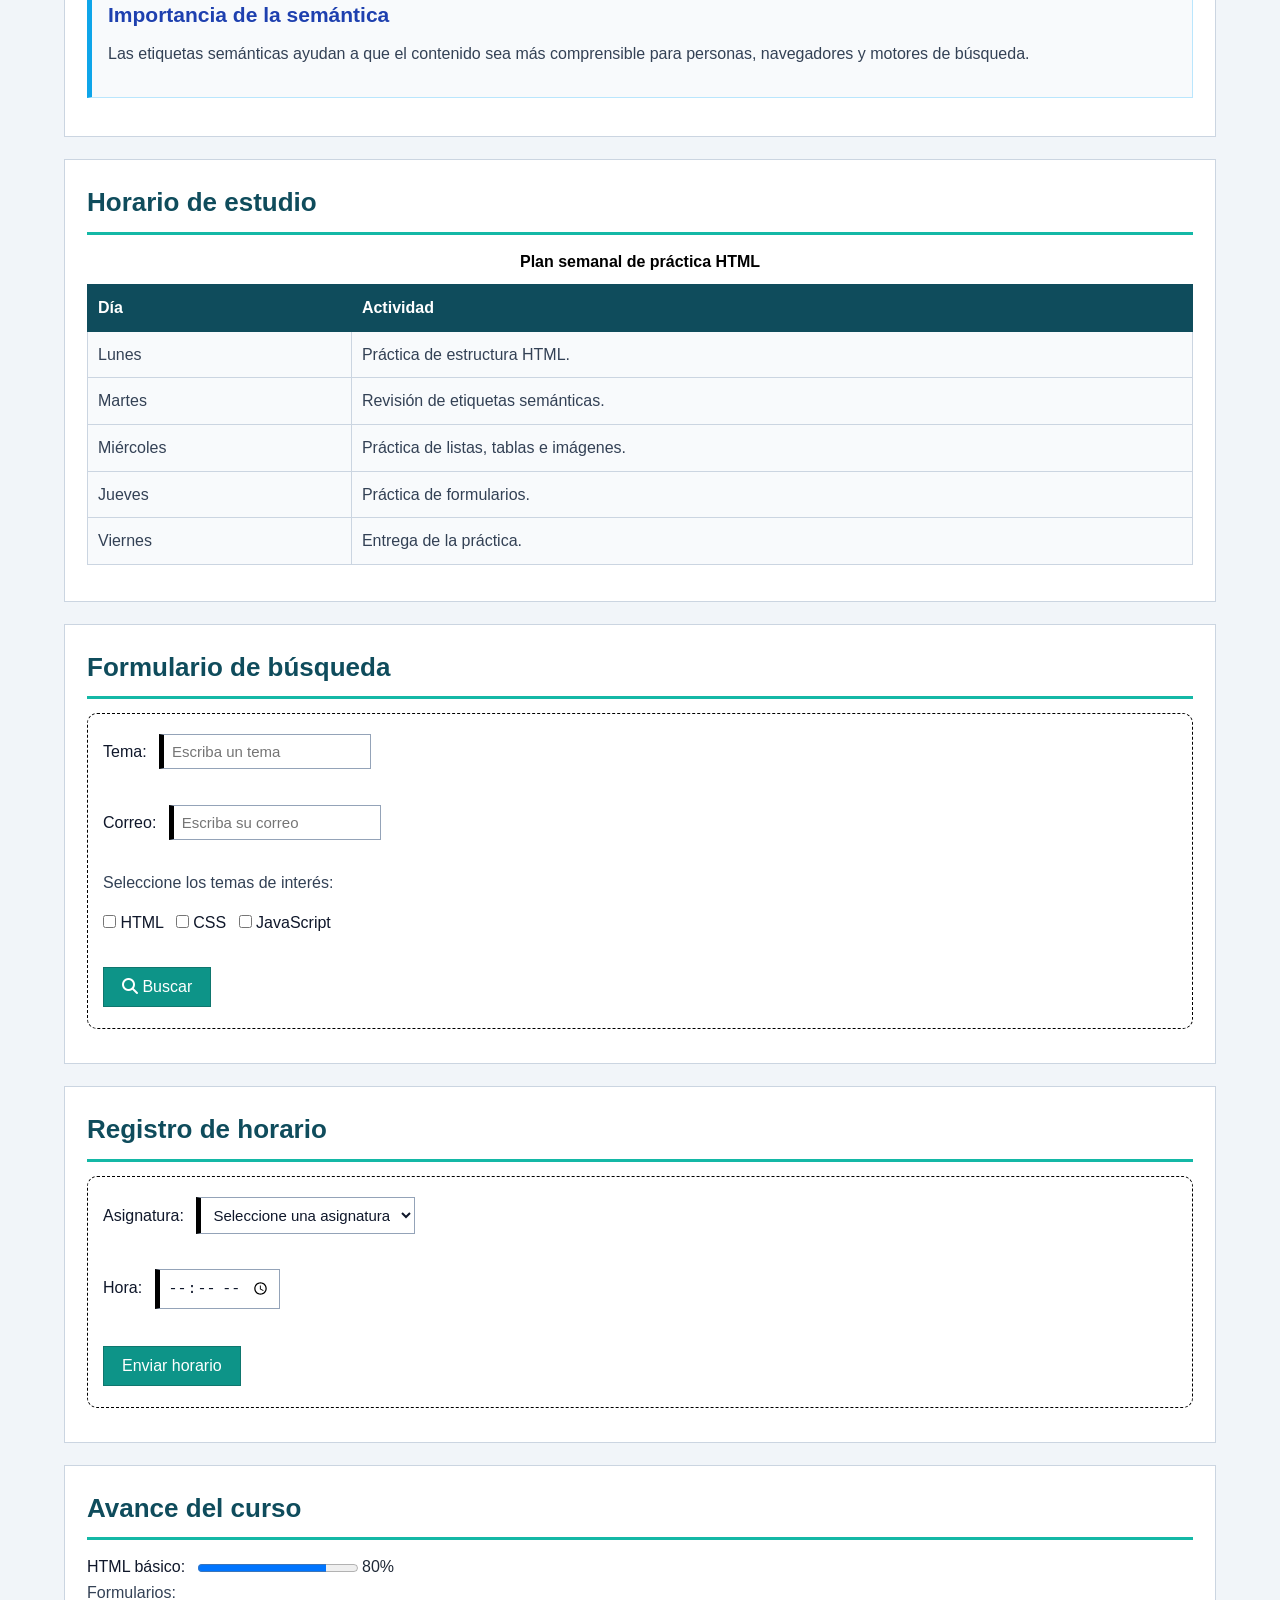
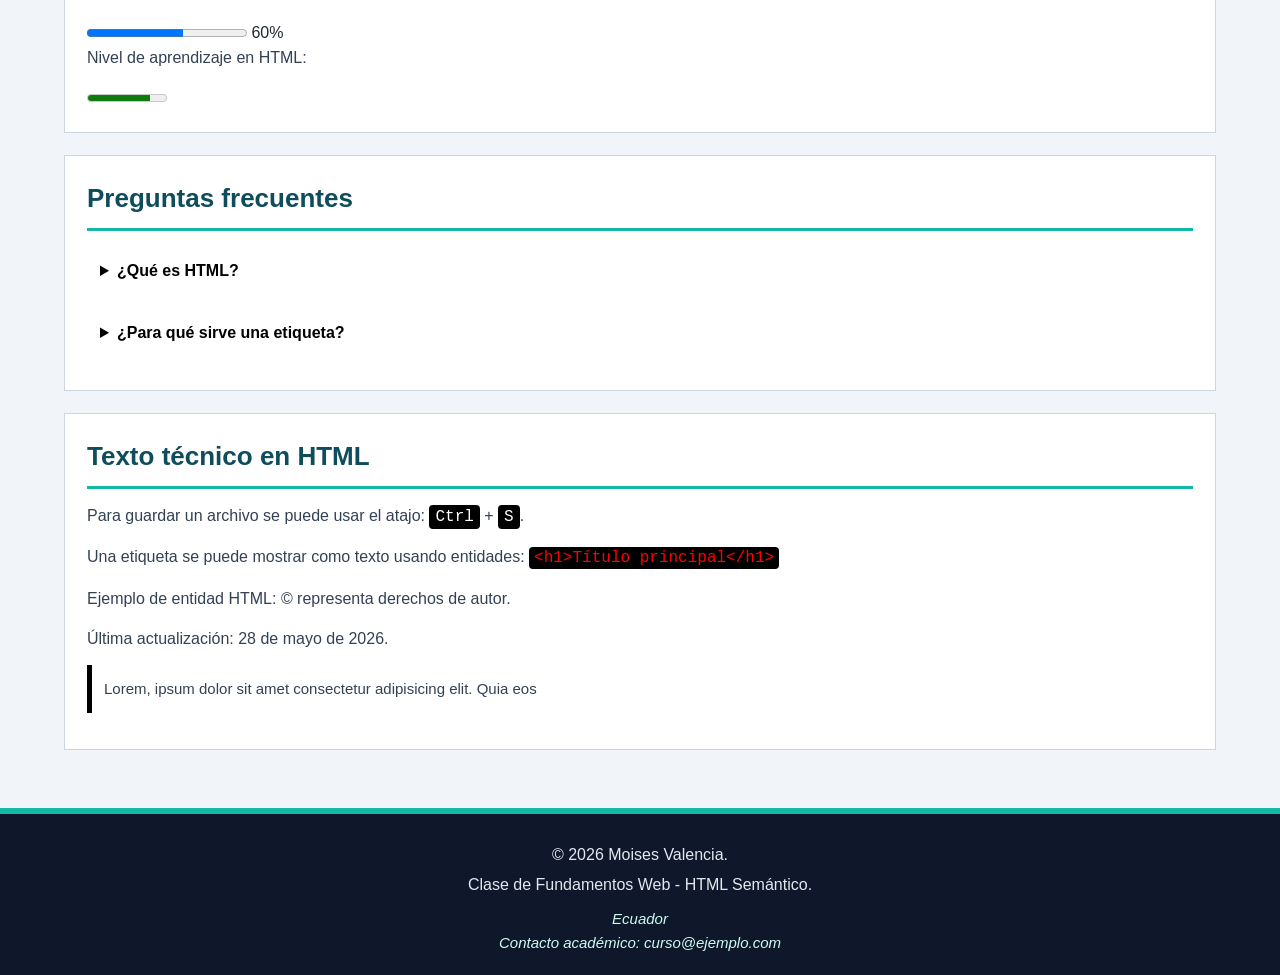
==== commit 18fb7b5a: "05/06/2026" ====
--- a/Practica01/index.html
+++ b/Practica01/index.html
@@ -29,20 +29,22 @@
 
     <!-- Menú de navegación principal -->
     <nav>
-      <a href="index.html">
+      <a href="index.html" id="inicio" class="class_btn_nav_2">
         <i class="fa-solid fa-house"></i>
         Inicio
       </a>
 
-      <a href="#objetivo">Objetivo</a>
-
-      <a href="#intereses">Intereses</a>
-
-      <a href="#multimedia">Multimedia</a>
-
-      <a href="pages/buscar.html">Buscar</a>
-
-      <a href="pages/cto/contacto.html">
+      <a href="#objetivo" id="objetivo" class="class_btn_nav_2">Objetivo</a>
+
+      <a href="#intereses" id="intereses" class="class_btn_nav_1">Intereses</a>
+
+      <a href="#multimedia" id="multimedia" class="class_btn_nav_3"
+        >Multimedia</a
+      >
+
+      <a href="pages/buscar.html" id="buscar" class="class_btn_nav_1">Buscar</a>
+
+      <a href="pages/cto/contacto.html" id="contacto" class="class_btn_nav_2">
         <i class="fa-solid fa-envelope"></i>
         Contacto
       </a>
@@ -112,7 +114,7 @@
       </section>
 
       <!-- Sección de pasos -->
-      <section>
+      <section id="pasos">
         <h2>Pasos para estudiar HTML</h2>
 
         <ol>
@@ -411,6 +413,10 @@
           Última actualización:
           <time datetime="2026-05-28">28 de mayo de 2026</time>.
         </p>
+
+        <p class="nota">
+          Lorem, ipsum dolor sit amet consectetur adipisicing elit. Quia eos
+        </p>
       </section>
     </main>
 
--- a/Practica01/css/general.css
+++ b/Practica01/css/general.css
@@ -416,9 +416,6 @@
   font-weight: bold;
   color: black;
 }
-progress,
-meter {
-}
 
 /* ============================================================
    BLOQUE 10: Texto tecnico
@@ -444,3 +441,86 @@
   padding: 3px 6px;
   border-radius: 4px;
 }
+
+/* ============================================================
+   BLOQUE 17: RESPONSIVE BÁSICO
+   Cuando la pantalla es pequeña, el menú se acomoda en columna.
+   Esto prepara el camino hacia CSS responsive.
+   ============================================================ */
+
+/* Se aplica solo cuando la pantalla mide 700px o menos, normalmente celulares o tablets pequeñas */
+@media (max-width: 700px) {
+  /* Selecciona el menú de navegación */
+  nav {
+    /* Coloca los elementos del menú uno debajo del otro */
+    flex-direction: column;
+  }
+
+  /* Selecciona cada enlace dentro del menú */
+  nav a {
+    /* Hace que cada enlace ocupe todo el ancho disponible */
+    width: 100%;
+
+    /* Centra el texto dentro de cada enlace */
+    text-align: center;
+  }
+
+  /* Selecciona el título principal de la página */
+  h1 {
+    /* Reduce el tamaño del título para que no se vea muy grande en celular */
+    font-size: 26px;
+  }
+
+  /* Selecciona el contenido principal y la barra lateral */
+  main,
+  aside {
+    /* Hace que ocupen el 95% del ancho, dejando un pequeño margen */
+    width: 95%;
+  }
+
+  /* Selecciona secciones, artículos y barra lateral */
+  section,
+  article,
+  aside {
+    /* Reduce el espacio interno para aprovechar mejor la pantalla pequeña */
+    padding: 15px;
+  }
+
+  /* Selecciona las tablas */
+  table {
+    /* Reduce el tamaño del texto de la tabla para que entre mejor */
+    font-size: 14px;
+  }
+
+  /* Selecciona campos de formulario y botones */
+  input,
+  select,
+  textarea,
+  button {
+    /* Ocupa todo el ancho disponible del contenedor */
+    width: 100%;
+    /* Impide que el elemento crezca más allá del ancho de su contenedor */
+    max-width: 100%;
+    /* Hace que padding y bordes se incluyan dentro del ancho total */
+    box-sizing: border-box;
+    /* Tamaño de texto cómodo para lectura y uso en dispositivos móviles */
+    font-size: 16px;
+  }
+
+  input,
+  select,
+  textarea,
+  button,
+  meter,
+  progress,
+  audio {
+    /* Ocupa todo el ancho disponible del contenedor */
+    width: 100%;
+    /* Impide que el elemento crezca más allá del ancho de su contenedor */
+    max-width: 100%;
+    /* Hace que padding y bordes se incluyan dentro del ancho total */
+    box-sizing: border-box;
+    /* Tamaño de texto cómodo para lectura y uso en dispositivos móviles */
+    font-size: 16px;
+  }
+}
--- a/Practica01/css/index.css
+++ b/Practica01/css/index.css
@@ -0,0 +1,50 @@
+.class_btn_nav_2 {
+  border-left: 6px solid aquamarine;
+}
+
+.class_btn_nav_1 {
+  border-left: 6px solid aquamarine;
+}
+
+.class_btn_nav_3 {
+  border-left: 6px solid aquamarine;
+}
+
+#intereses li {
+  background-color: white;
+  margin-bottom: 8px;
+  padding: 8px;
+  border-radius: 6px;
+}
+
+#pasos li {
+  background-color: white;
+  margin-bottom: 8px;
+  padding: 8px;
+  border-radius: 6px;
+}
+
+#multimedia h3 {
+  color: green;
+}
+
+section form {
+  background-color: white;
+  padding: 15px;
+  border-radius: 10px;
+  border: 1px dashed black;
+}
+
+main figure {
+  background-color: white;
+  padding: 15px;
+  border-radius: 10px;
+  border: 1px dashed black;
+}
+
+.nota {
+  background-color: white;
+  border-left: 5px solid black;
+  padding: 12px;
+  font-size: 15px;
+}
